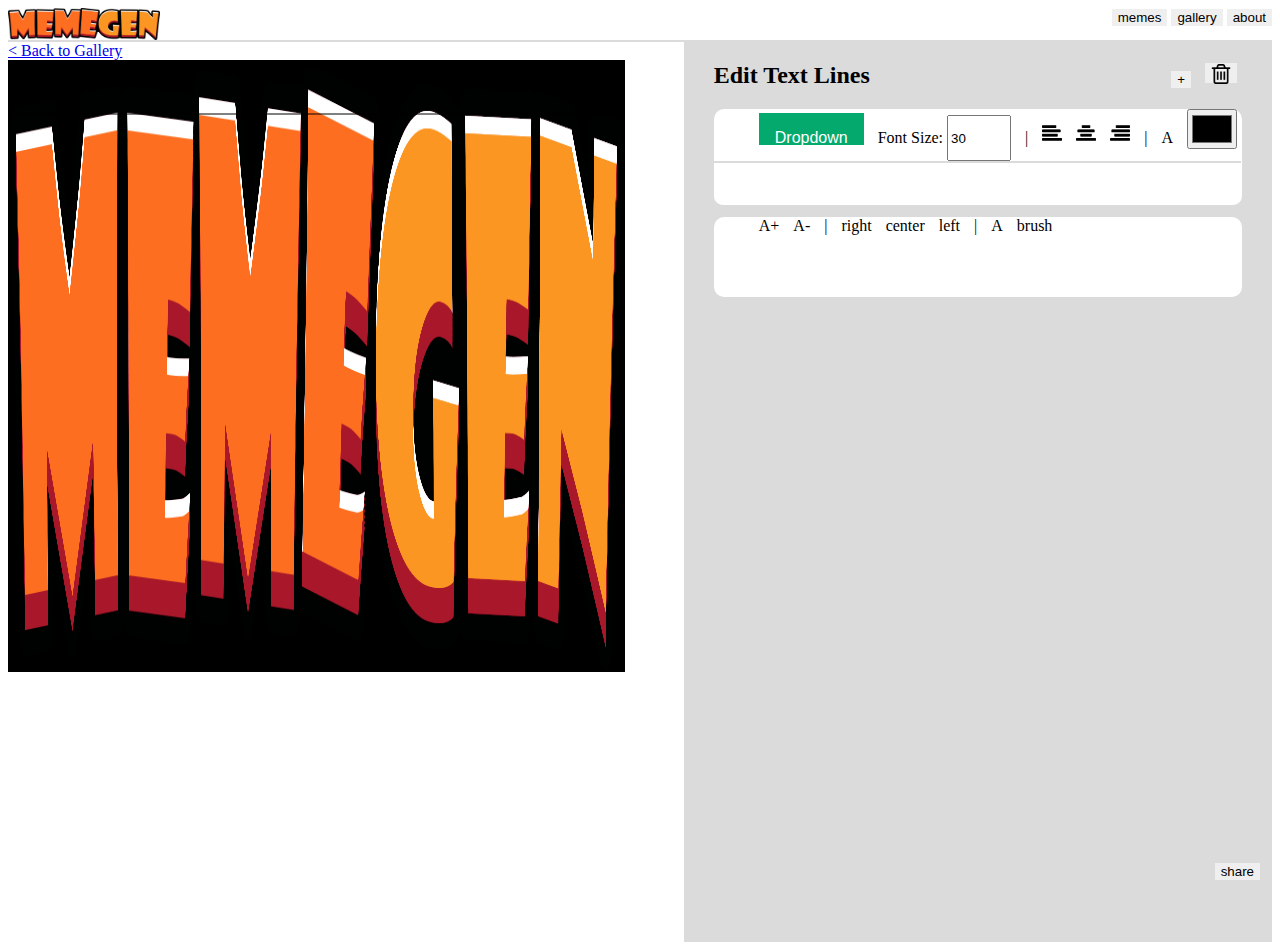
==== generator.html @ cc992780 "First upload" ====
<!DOCTYPE html>
<html lang="en">
<head>
    <meta charset="UTF-8">
    <meta http-equiv="X-UA-Compatible" content="IE=edge">
    <meta name="viewport" content="width=device-width, initial-scale=1.0">
    <title>Document</title>
    <link rel="stylesheet" href="css/general.css">
    <link rel="stylesheet" href="css/generator.css">
</head>
<body onload="onInit()">
    <header class="flex-container">
            <img src="img/LOGO.png" alt="Logo" class="logo">
        <nav>
            <button>memes</button>
            <button>gallery</button>
            <button>about</button>
        </nav>
    </header>
    <div class="main-container flex-container">
        <div class="canvas-container">
            <div>
                <a href="gallery.html">&#60 Back to Gallery</a>
            </div>
            <canvas width="750" height="566"></canvas>
        </div>
        <div class="editor-container">
            <div class="editor-header flex-container">
                <h2>Edit Text Lines</h2>
                <ul class="button-container">
                    <li >
                        <button onclick="addLine()" title="add line">+</button>
                    </li>
                    <li>
                        <button onclick="delLine()">
                            <img src="/img/ICONS/trash.png" class="align" title="delete current line">
                        </button>
                    </li>
                </ul>
            </div>
            <div class="editor">
                <ul class="editor-menu">
                    <li class="dropdown">
                        <button class="dropbtn">Dropdown</button>
                        <div class="dropdown-content">
                          <a href="#">Link 1</a>
                          <a href="#">Link 2</a>
                          <a href="#">Link 3</a>
                        </div>
                    </li>
                    <li> 
                        <label for="quantity">Font Size:</label>
                        <input type="number" id="font-size" name="font-size" value="30"  min="10" max="100" onchange="changeFontSize(event)">
                      </li>
                    <li>|</li>
                    <li>
                        <img src="/img/ICONS/align-to-left.png" class="align" title="align left">
                    </li>
                    <li>
                        <img src="/img/ICONS/center-text-alignment.png" class="align" title="align center">
                    </li>
                    <li>
                        <img src="/img/ICONS/align-to-right.png" class="align" title="align right">
                    </li>
                    <li>|</li>
                    <li>A</li>
                    <li>
                        <input type="color" id="color-pick" onchange="changeColor(event)">
                    </li>
                </ul>    
                <input type="text" class="text-input" onclick="focusText(event)">
            </div>
            <ul class="sticker-box">
                <li>A+</li>
                    <li>A-</li>
                    <li>|</li>
                    <li>right</li>
                    <li>center</li>
                    <li>left</li>
                    <li>|</li>
                    <li>A</li>
                    <li>brush</li>
            </ul>
            <button class="share">share</button>
            </div>
        </div>
        <div class="utility-space"></div>
    <script src="js/main.js"></script>
    <script src="js/generator.js"></script>
</body>
</html>
---- css/general.css ----
.logo {
    height: 32px;
    width: 152px;
}

.grid-container {
    display: grid;
}

.flex-container {
    display: flex;
    justify-content: space-between;
}

header {
    border-bottom: 2px #DBDBDB solid;
}

button {
    max-height: 20px;
    border-style: none;
}

.dropbtn {
    background-color: #04AA6D;
    color: white;
    padding: 16px;
    font-size: 16px;
    border: none;
}

.dropdown {
    position: relative;
    display: inline-block;
}

.dropdown-content {
    display: none;
    position: absolute;
    background-color: #f1f1f1;
    min-width: 160px;
    box-shadow: 0px 8px 16px 0px rgba(0,0,0,0.2);
    z-index: 1;
}

.dropdown-content a {
    color: black;
    padding: 12px 16px;
    text-decoration: none;
    display: block;
}

.dropdown-content a:hover {
    background-color: #ddd;
}

.dropdown:hover .dropdown-content {
    display: block;
}

.dropdown:hover .dropbtn {
    background-color: #3e8e41;
}

ul {
    margin: 0;
    
}

li {
    display: inline-block;
    padding-left: 5px;
    padding-right: 5px;
}

.share {
    position: absolute;
    right: 20px;
    bottom: 20px;
}

/* The Modal (background) */
.modal {
    display: none; /* Hidden by default */
    position: fixed; /* Stay in place */
    z-index: 1; /* Sit on top */
    left: 0;
    top: 0;
    width: 100%; /* Full width */
    height: 100%; /* Full height */
    overflow: auto; /* Enable scroll if needed */
    background-color: white; /* Fallback color */
  }
  
  /* Modal Content/Box */
  .modal-content {
    background-color: #fefefe;
    margin: 15% auto; /* 15% from the top and centered */
    padding: 20px;
    border: 1px solid #888;
    width: 80%; /* Could be more or less, depending on screen size */
  }
  
  /* The Close Button */
  .close {
    float: right;
    font-size: 28px;
    font-weight: bold;
    z-index: 2;
    background-color: #888;
  }
  
  .close:hover,
  .close:focus {
    color: black;
    text-decoration: none;
    cursor: pointer;
  }
---- css/generator.css ----
.canvas-container {
    flex-grow: 1;
}

canvas {
    border: 2px black solid;
}

.galBtn {
    align-self: flex-start;
    align-self: flex-start;
}

.editor-container {
    background-color:#DBDBDB;
    padding-left: 30px;
    padding-right: 30px;
    height: 100vh;
}

.editor {
    background-color: white;
    border-bottom: 2px #DBDBDB solid;
    border-radius: 10px;
    margin-bottom: 10px;
    
}

input {
    min-height: 3em;
}

.text-input {
    border-style: none;
    border-top: 2px #DBDBDB solid;
    min-width: 99%;
    border-bottom-left-radius: 10px;
    border-bottom-right-radius: 10px;

}

.sticker-box {
    background-color: white;
    min-height: 5em;
    border-radius: 10px;
}

.editor-header {
    align-items: center;
}


.font-size {
    min-width: none;
    border-radius: none;
    
}

.align {
    max-width: 20px;
}
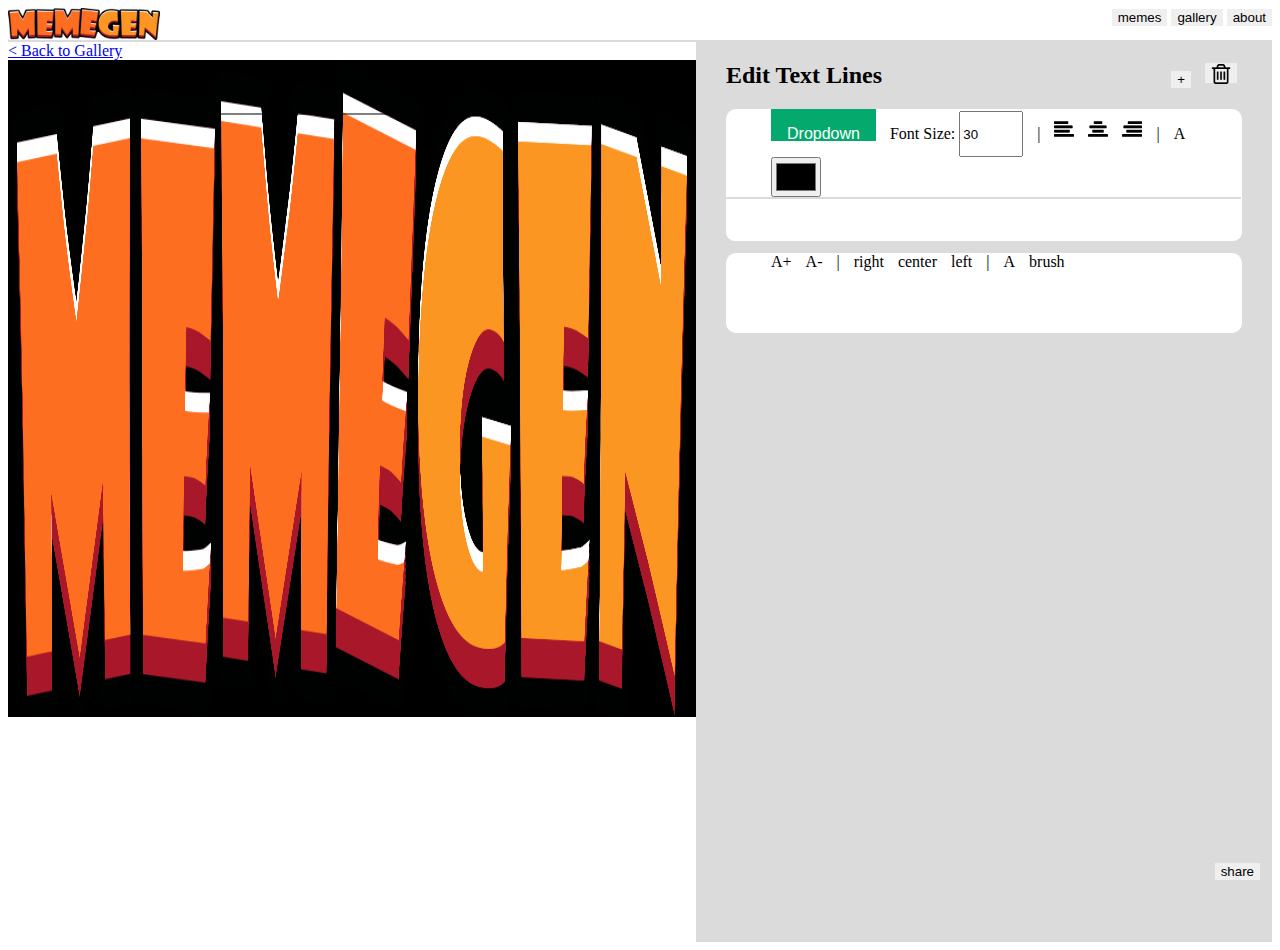
==== commit 0a76c97d: "index page name change+ alignment buttons" ====
--- a/generator.html
+++ b/generator.html
@@ -20,9 +20,11 @@
     <div class="main-container flex-container">
         <div class="canvas-container">
             <div>
-                <a href="gallery.html">&#60 Back to Gallery</a>
+                <a href="index.html">&#60 Back to Gallery</a>
             </div>
-            <canvas width="750" height="566"></canvas>
+            <div class="canvas-box">
+                <canvas width="750" height="566"></canvas>
+            </div>
         </div>
         <div class="editor-container">
             <div class="editor-header flex-container">
@@ -54,13 +56,13 @@
                       </li>
                     <li>|</li>
                     <li>
-                        <img src="/img/ICONS/align-to-left.png" class="align" title="align left">
+                        <img src="/img/ICONS/align-to-left.png" class="align" title="align left" onclick="alignText('left')">
                     </li>
                     <li>
-                        <img src="/img/ICONS/center-text-alignment.png" class="align" title="align center">
+                        <img src="/img/ICONS/center-text-alignment.png" class="align" title="align center" onclick="alignText('center')">
                     </li>
                     <li>
-                        <img src="/img/ICONS/align-to-right.png" class="align" title="align right">
+                        <img src="/img/ICONS/align-to-right.png" class="align" title="align right" onclick="alignText('right')">
                     </li>
                     <li>|</li>
                     <li>A</li>
--- a/css/generator.css
+++ b/css/generator.css
@@ -60,3 +60,24 @@
 .align {
     max-width: 20px;
 }
+
+@media screen and (max-width: 740px) {
+    .main-container {
+        flex-direction: column;
+        align-items: center;
+    }
+
+    .editor-container {
+        height: auto;
+        flex-grow: 1;
+    }
+
+    .sticker-box {
+        display: none;
+    }
+    
+    .canvas-container {
+        width: 100vw;
+    }
+
+}
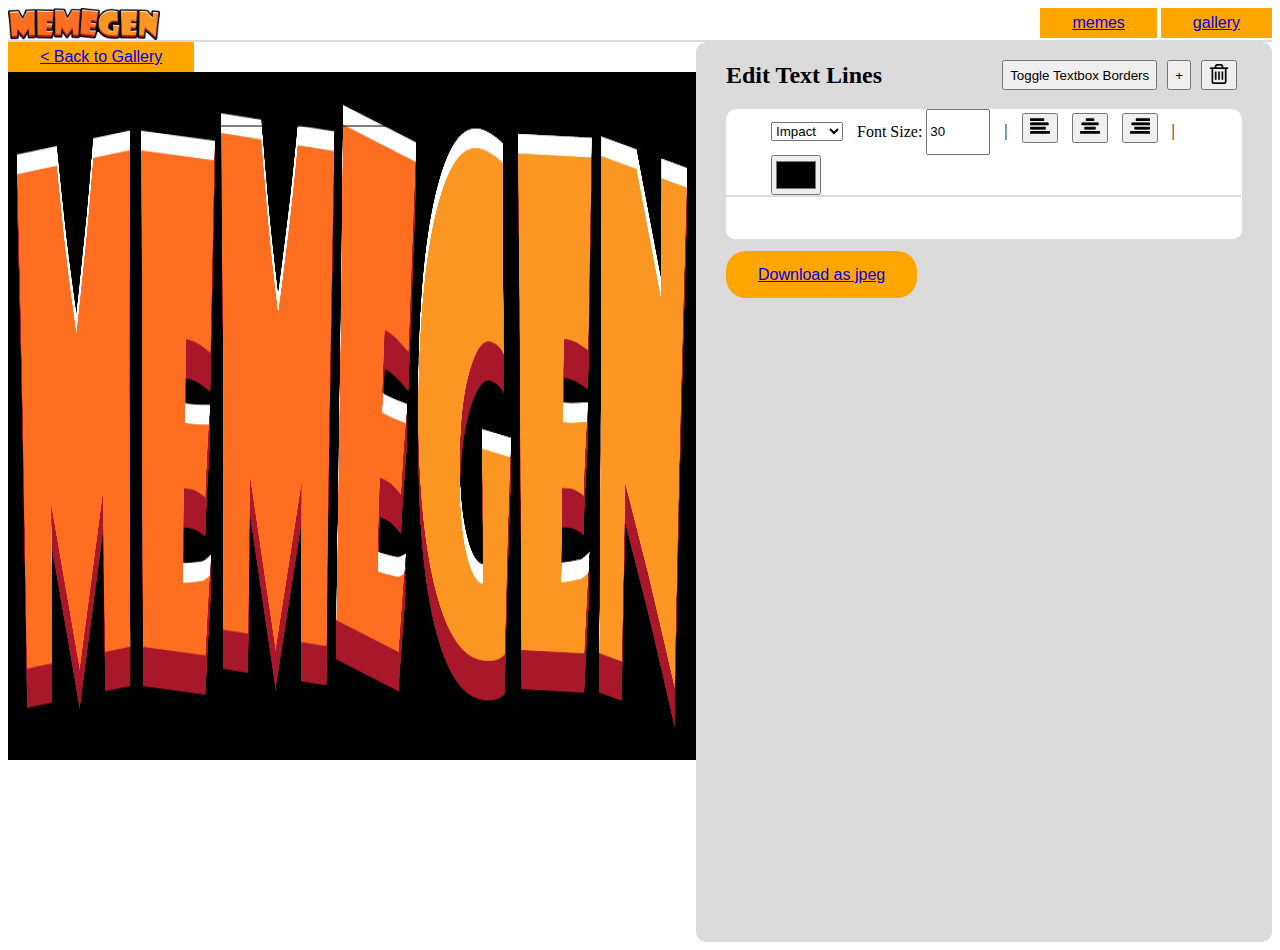
==== commit f7edf178: "Final commit" ====
--- a/generator.html
+++ b/generator.html
@@ -12,15 +12,24 @@
     <header class="flex-container">
             <img src="img/LOGO.png" alt="Logo" class="logo">
         <nav>
-            <button>memes</button>
-            <button>gallery</button>
-            <button>about</button>
+            <button class="navBtn">
+                <a href="generator.html">
+                    memes
+                </a>
+            </button>
+            <button class="navBtn">
+                <a href="index.html">
+                    gallery
+                </a>
+            </button>
         </nav>
     </header>
     <div class="main-container flex-container">
         <div class="canvas-container">
             <div>
-                <a href="index.html">&#60 Back to Gallery</a>
+                <button class="navBtn">    
+                    <a href="index.html">&#60 Back to Gallery</a>
+                </button>
             </div>
             <div class="canvas-box">
                 <canvas width="750" height="566"></canvas>
@@ -29,7 +38,10 @@
         <div class="editor-container">
             <div class="editor-header flex-container">
                 <h2>Edit Text Lines</h2>
-                <ul class="button-container">
+                <ul class="button-container flex-container">
+                    <li >
+                        <button onclick="toggleTextBox()" id="togggle text box">Toggle Textbox Borders</button>
+                    </li>
                     <li >
                         <button onclick="addLine()" title="add line">+</button>
                     </li>
@@ -43,12 +55,11 @@
             <div class="editor">
                 <ul class="editor-menu">
                     <li class="dropdown">
-                        <button class="dropbtn">Dropdown</button>
-                        <div class="dropdown-content">
-                          <a href="#">Link 1</a>
-                          <a href="#">Link 2</a>
-                          <a href="#">Link 3</a>
-                        </div>
+                        <select name="fonts-box" onchange="changeFont(event)">
+                                <option>Impact</option>
+                                <option>Arial</option>
+                                <option>Verdana</option>
+                            </select>
                     </li>
                     <li> 
                         <label for="quantity">Font Size:</label>
@@ -56,34 +67,34 @@
                       </li>
                     <li>|</li>
                     <li>
-                        <img src="/img/ICONS/align-to-left.png" class="align" title="align left" onclick="alignText('left')">
+                        <button onclick="alignText('left')">
+                            <img src="/img/ICONS/align-to-left.png" class="align" title="align left" >
+                        </button>
                     </li>
                     <li>
-                        <img src="/img/ICONS/center-text-alignment.png" class="align" title="align center" onclick="alignText('center')">
+                        <button onclick="alignText('center')">
+                            <img src="/img/ICONS/center-text-alignment.png" class="align" title="align center" >
+                        </button>
                     </li>
                     <li>
-                        <img src="/img/ICONS/align-to-right.png" class="align" title="align right" onclick="alignText('right')">
+                        <button onclick="alignText('right')">
+                            <img src="/img/ICONS/align-to-right.png" class="align" title="align right" >
+                        </button>
                     </li>
                     <li>|</li>
-                    <li>A</li>
                     <li>
                         <input type="color" id="color-pick" onchange="changeColor(event)">
                     </li>
                 </ul>    
                 <input type="text" class="text-input" onclick="focusText(event)">
             </div>
-            <ul class="sticker-box">
-                <li>A+</li>
-                    <li>A-</li>
-                    <li>|</li>
-                    <li>right</li>
-                    <li>center</li>
-                    <li>left</li>
-                    <li>|</li>
-                    <li>A</li>
-                    <li>brush</li>
-            </ul>
-            <button class="share">share</button>
+            <div class="inputs">
+                <button class="dwnBtn">
+                    <a href="#" onclick="downloadImg(this)" download="my-img.jpg">Download as jpeg</a>
+                </button>
+                <p class="user-msg"></p>
+                <div class="share-container"></div>
+            </div>
             </div>
         </div>
         <div class="utility-space"></div>
--- a/css/general.css
+++ b/css/general.css
@@ -18,8 +18,7 @@
 }
 
 button {
-    max-height: 20px;
-    border-style: none;
+    height: 30px;
 }
 
 .dropbtn {
@@ -116,4 +115,36 @@
     color: black;
     text-decoration: none;
     cursor: pointer;
+  }
+
+  .navBtn {
+    border: none;
+    padding-left: 32px;
+    padding-right: 32px;
+    background-color: orange;
+    text-align: center;
+    text-decoration: none;
+    display: inline-block;
+    font-size: 16px;
+  }
+  
+  .dwnBtn {
+    border: none;
+    background-color: orange;
+    padding-left: 32px;
+    padding-right: 32px;
+    padding-bottom: 32px;
+    padding-top: 15px;
+    color: white;
+    text-align: center;
+    text-decoration: none;
+    display: inline-block;
+    font-size: 16px;
+    border-radius: 20px;
+  }
+
+
+
+  a:visited {
+    color: white;
   }--- a/css/generator.css
+++ b/css/generator.css
@@ -17,6 +17,7 @@
     padding-left: 30px;
     padding-right: 30px;
     height: 100vh;
+    border-radius: 10px;
 }
 
 .editor {
